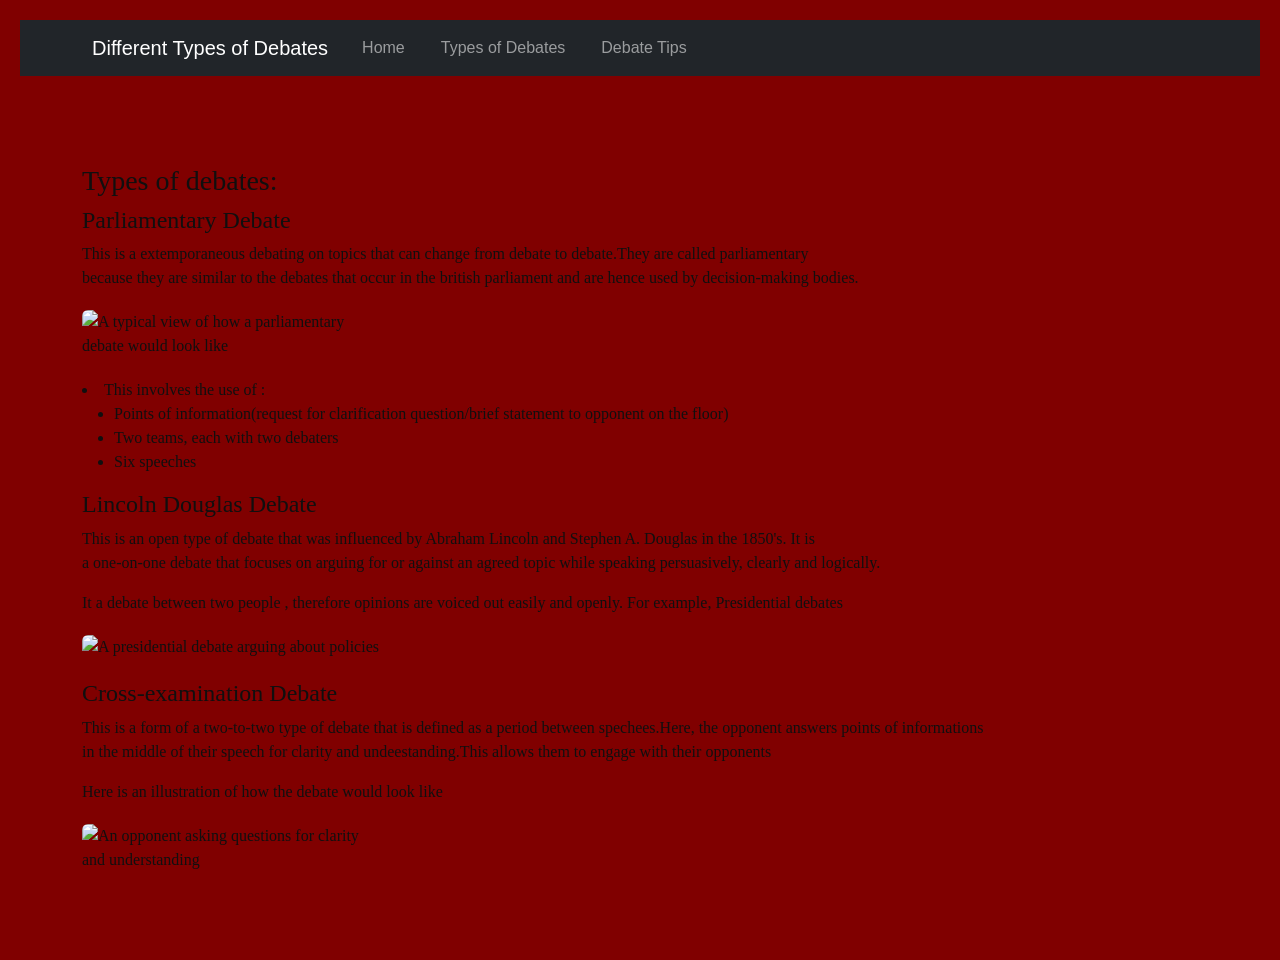
==== about.html @ 4d0df837 "Added CSS3 styling to the website" ====
<!DOCTYPE html>
<html lang="en">
<head>
    <meta charset="UTF-8">
    <meta name="viewport" content="width=device-width, initial-scale=1.0">
    <title>Debate Types</title>
    <!-- Bootstrap CSS -->
     <link href="https://cdn.jsdelivr.net/npm/bootstrap@5.3.0/dist/css/bootstrap.min.css" rel="stylesheet">
    <!--Custom CSS-->
    <link rel="stylesheet" href="styles.css">
</head>
<body>
    <header>
        <nav class="navbar navbar-expand-lg navbar-dark bg-dark">
            <div class="container">
                <a class="navbar-brand" href="index.html">Different Types of Debates</a>
                <button class="navbar-toggler" type="button" data-bs-toggle="collapse" data-bs-target="#navbarNav">
                    <span class="navbar-toggler-icon"></span>
                </button>
                <div class="collapse navbar-collapse" id="navbarNav">
                    <ul class="navbar-nav">
                        <li class="nav-item">
                            <a class="nav-link" href="index.html">Home</a>
                        </li>
                        <li class="nav-item">
                            <a class="nav-link" href="about.html">Types of Debates</a>
                        </li>
                        <li class="nav-item">
                            <a class="nav-link" href="tips.html">Debate Tips</a>
                        </li>
                    </ul>
                </div>
            </div>
        </nav>
    </header>
    <main class="container my-5">
        <h3>Types of debates:</h3>
            <h4>Parliamentary Debate</h4>
            <p>This is a extemporaneous debating on topics that can change from debate to debate.They are called parliamentary <br/> because they are similar to the debates that occur in the british parliament and are hence used by decision-making bodies.</p>
            <img src="https://encrypted-tbn0.gstatic.com/images?q=tbn:ANd9GcT6MBun-uBHI1ibvBYAsUE3tjvEq44zuuoKEg&s" width="300" alt="A typical view of how a parliamentary debate would look like"class="img-fluid rounded" >
            
            <li>This involves the use of :</li> 
            <ul>
                <li>Points of information(request for clarification question/brief statement to opponent on the floor)</li>
                <li>Two teams, each with two debaters</li>
                <li>Six speeches</li>
            </ul>

            <h4>Lincoln Douglas Debate</h4>
            <p>This is an open type of debate that was influenced by Abraham Lincoln and Stephen A. Douglas in the 1850's. It is <br/>a one-on-one debate that focuses on arguing for or against an agreed topic while speaking persuasively, clearly and logically.</p>
            <p> It a debate between two people , therefore opinions are voiced out easily and openly. For example, Presidential debates</p>
            <img src="https://encrypted-tbn0.gstatic.com/images?q=tbn:ANd9GcQPagMXit7XkWo7WSeFAiGFb_YT48g0gTz7xg&s" width=450 alt="A presidential debate arguing about policies" class="img-fluid rounded">
    
            <h4>Cross-examination Debate</h4>
            <p>This is a form of a two-to-two type of debate that is defined as a period between spechees.Here, the opponent answers points of informations <br/> in the middle of their speech for clarity and undeestanding.This allows them to engage with their opponents</p>
            <p>Here is an illustration of how the debate would look like</p>
             <img src="https://encrypted-tbn0.gstatic.com/images?q=tbn:ANd9GcTlMESCbdkKjGUyVUcdJCqq3OCMwsy4VGlZEg&s" width=300 alt="An opponent asking questions for clarity and understanding" class="img-fluid rounded">
    </main>

    <footer>
        <p>&copy; 2026 Debate Master</p>
    
    </footer>
    <!-- Bootstrap JS and dependencies -->
     <script src="https://cdn.jsdelivr.net/npm/@popperjs/core@2.11.6/dist/umd/popper.min.js"></script>
     <script src="https://cdn.jsdelivr.net/npm/bootstrap@5.3.0/dist/js/bootstrap.min.js"></script>
</body>
</html>
---- styles.css ----
body {
    background-color: rgb(rgb(184, 25, 25));
    background-color: #800000;
    color:rgb( 16, 15, 15);
    font-family: Cambria, Cochin, Georgia, Times, 'Times New Roman', serif;
}

h1 {
    
    color:rgb(14, 14, 14);
}


header {
    
    color: rgb(rgb(11, 11, 11));
    font-family: Arial, Helvetica, sans-serif;
    padding: 20px;
} 

h2 {
     color: rgb(rgb(9, 9, 9))
}

nav a {
    color: rgb(10, 10, 10);
    text-decoration: none;
    margin: 0 10px;

}
nav a:hover{
    text-decoration: underline;
}
main {
    padding: 20px;
    max-width: 850px;
    margin: 0 auto;
}

main img{
    max-width: 100%;
    height: auto;
    display: block;
    margin: 20px 0;
    ;
}

footer{
    background-color: rgb(9, 9, 9);
    color: white;
    text-align: centre;
    padding: 10px;
    position: fixed;
    width: 100%;
}

img{
    border: 5px solid rgb(rgb(153, 149, 149));
    border-style: none;
    border-radius: 10px;
}
p{
    font-size: medium 1.1em;
}
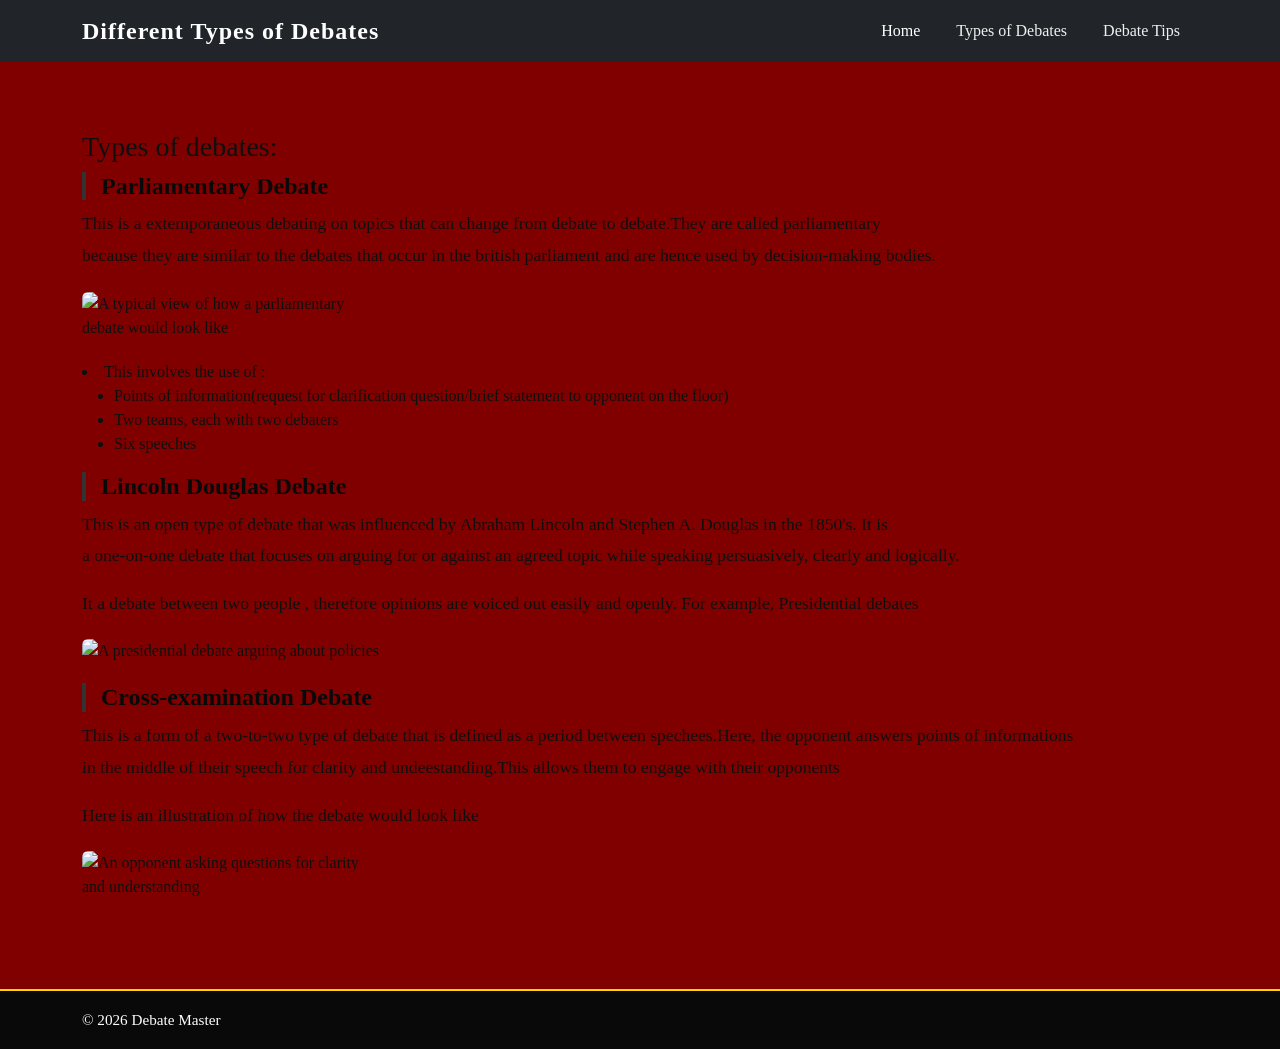
==== commit dcae2f08: "Added Bootstrap framework for styling and layout" ====
--- a/about.html
+++ b/about.html
@@ -13,14 +13,15 @@
     <header>
         <nav class="navbar navbar-expand-lg navbar-dark bg-dark">
             <div class="container">
-                <a class="navbar-brand" href="index.html">Different Types of Debates</a>
+                <a class="navbar-brand" href="index.html">
+                    <span class= "text warning"></span>Different Types of Debates</a>
                 <button class="navbar-toggler" type="button" data-bs-toggle="collapse" data-bs-target="#navbarNav">
                     <span class="navbar-toggler-icon"></span>
                 </button>
                 <div class="collapse navbar-collapse" id="navbarNav">
-                    <ul class="navbar-nav">
+                    <ul class="navbar-nav ms-auto">
                         <li class="nav-item">
-                            <a class="nav-link" href="index.html">Home</a>
+                            <a class="nav-link active" href="index.html">Home</a>
                         </li>
                         <li class="nav-item">
                             <a class="nav-link" href="about.html">Types of Debates</a>
@@ -58,7 +59,8 @@
     </main>
 
     <footer>
-        <p>&copy; 2026 Debate Master</p>
+        <div class="container">
+            <p>&copy; 2026 Debate Master</p>
     
     </footer>
     <!-- Bootstrap JS and dependencies -->
--- a/styles.css
+++ b/styles.css
@@ -1,64 +1,204 @@
 body {
-    background-color: rgb(rgb(184, 25, 25));
     background-color: #800000;
     color:rgb( 16, 15, 15);
     font-family: Cambria, Cochin, Georgia, Times, 'Times New Roman', serif;
 }
 
 h1 {
-    
-    color:rgb(14, 14, 14);
-}
-
-
-header {
-    
-    color: rgb(rgb(11, 11, 11));
-    font-family: Arial, Helvetica, sans-serif;
-    padding: 20px;
-} 
+    background-color: black;
+    color: #fbf8f8;
+}
+
 
 h2 {
      color: rgb(rgb(9, 9, 9))
 }
 
-nav a {
-    color: rgb(10, 10, 10);
-    text-decoration: none;
-    margin: 0 10px;
-
-}
-nav a:hover{
-    text-decoration: underline;
-}
+h4{
+    color:#090909;
+    font-weight: bold;
+    border-left: 4px solid #333;
+    padding-left: 15px;
+}
+
+
 main {
     padding: 20px;
     max-width: 850px;
     margin: 0 auto;
-}
+    min-height: calc(100vh-200px);
+    background-color: transparent;
+}
+
+p{
+    font-size: 1.1em;
+    line-height: 1.8;
+    color: #0f0f0f;
+}
+
+card{
+    background-color: #fff !important;
+    border: 1px solid #333;
+    border-radius: 10px;
+    box-shadow: 0 5px 15px rgba(0, 0, 0, 0.2);
+    transition: transform 0.3s ease;
+}
+
+card:hover{
+    transform: translateY(-5px);
+    box-shadow: 0 8px 25px rgba(0, 0, 0, 0.3);
+    border-color: #800000;
+
+}
+
+.card-body{
+    padding: 25px;
+}
+
+.card-title{
+    font-size: 1.5rem;
+    margin-bottom: 15px;
+    color:#800000;
+    display: flex;
+    align-items: center;
+}
+
+.card-text{
+    color: #333;
+    font-size: 1.3rem;
+    line-height: 1.6;
+}
+
+navbar{
+    font-size: 1.5rem;
+    font-weight: bold;
+    letter-spacing: 1px;
+    color: white !important;
+}
+
+.navbar-brand{
+    font-size: 1.5rem;
+    font-weight: bold;
+    letter-spacing: 1px;
+    color: white !important;
+}
+
+.navbar-brand span{
+    color: #ffd700 !important;
+}
+
+.nav-link{
+    color: #f0f0f0;
+    font-weight: 500;
+    margin: 0 10px;
+    position: relative;
+    transition: color 0.3s ease;
+}
+
+.nav-link:hover{
+    color: #ffd700;
+}
+
+.nav-link:hover{
+    color: #ffd700;
+}
+
+.nav-link.active{
+    color: #ffd700;
+}
+
+.nav-link::after{
+    content: '';
+    position: absolute;
+    width: 0;
+    height: 2px;
+    bottom: 0;
+    left: 50%;
+    background: #ffd700;
+    transition: all 0.3s ease;
+    transform: translateX(-50%);
+}
+
+.nav-link:hover::after{
+    width: 80%;
+}
+
+
 
 main img{
     max-width: 100%;
     height: auto;
     display: block;
     margin: 20px 0;
-    ;
 }
 
 footer{
     background-color: rgb(9, 9, 9);
     color: white;
     text-align: centre;
-    padding: 10px;
-    position: fixed;
+    padding: 15px 0;
     width: 100%;
+    border-top: 2px solid #ffd700;
+    margin-top: 50px;
+}
+
+footer p{
+    color: white;
+    margin: 0;
+    font-size: 0.95rem;
 }
 
 img{
     border: 5px solid rgb(rgb(153, 149, 149));
     border-style: none;
     border-radius: 10px;
-}
-p{
-    font-size: medium 1.1em;
-}+    max-width: 100%;
+    height: auto;
+}
+main img{
+    max-width: 100%;
+    height: auto;
+    display: block;
+    margin: 20px 0;
+}
+
+.badge.bg-warning{
+    background-color: #ffd700 !important;
+    color:#4a0000 !important;
+    font-weight:bold;
+    padding: 8px 12px;
+}
+
+@media(max-width: 768px){
+    .navbar-brand{
+        font-size: 1.2rem;
+
+    }
+
+    h4{
+        font-size: 1.5rem;
+    }
+    main{
+        padding: 15px;
+        max-width: 100%;
+    }
+    .card{
+        margin-top: 20px;
+    }
+}
+
+@keyframes fadeIn{
+    from{
+        opacity: 0;
+        transform: translateY(0);
+    }
+}
+
+main{
+    animation: fadeIn 0.8s ease-out;
+}
+
+.text-centre{
+    text-align: center;
+}
+ 
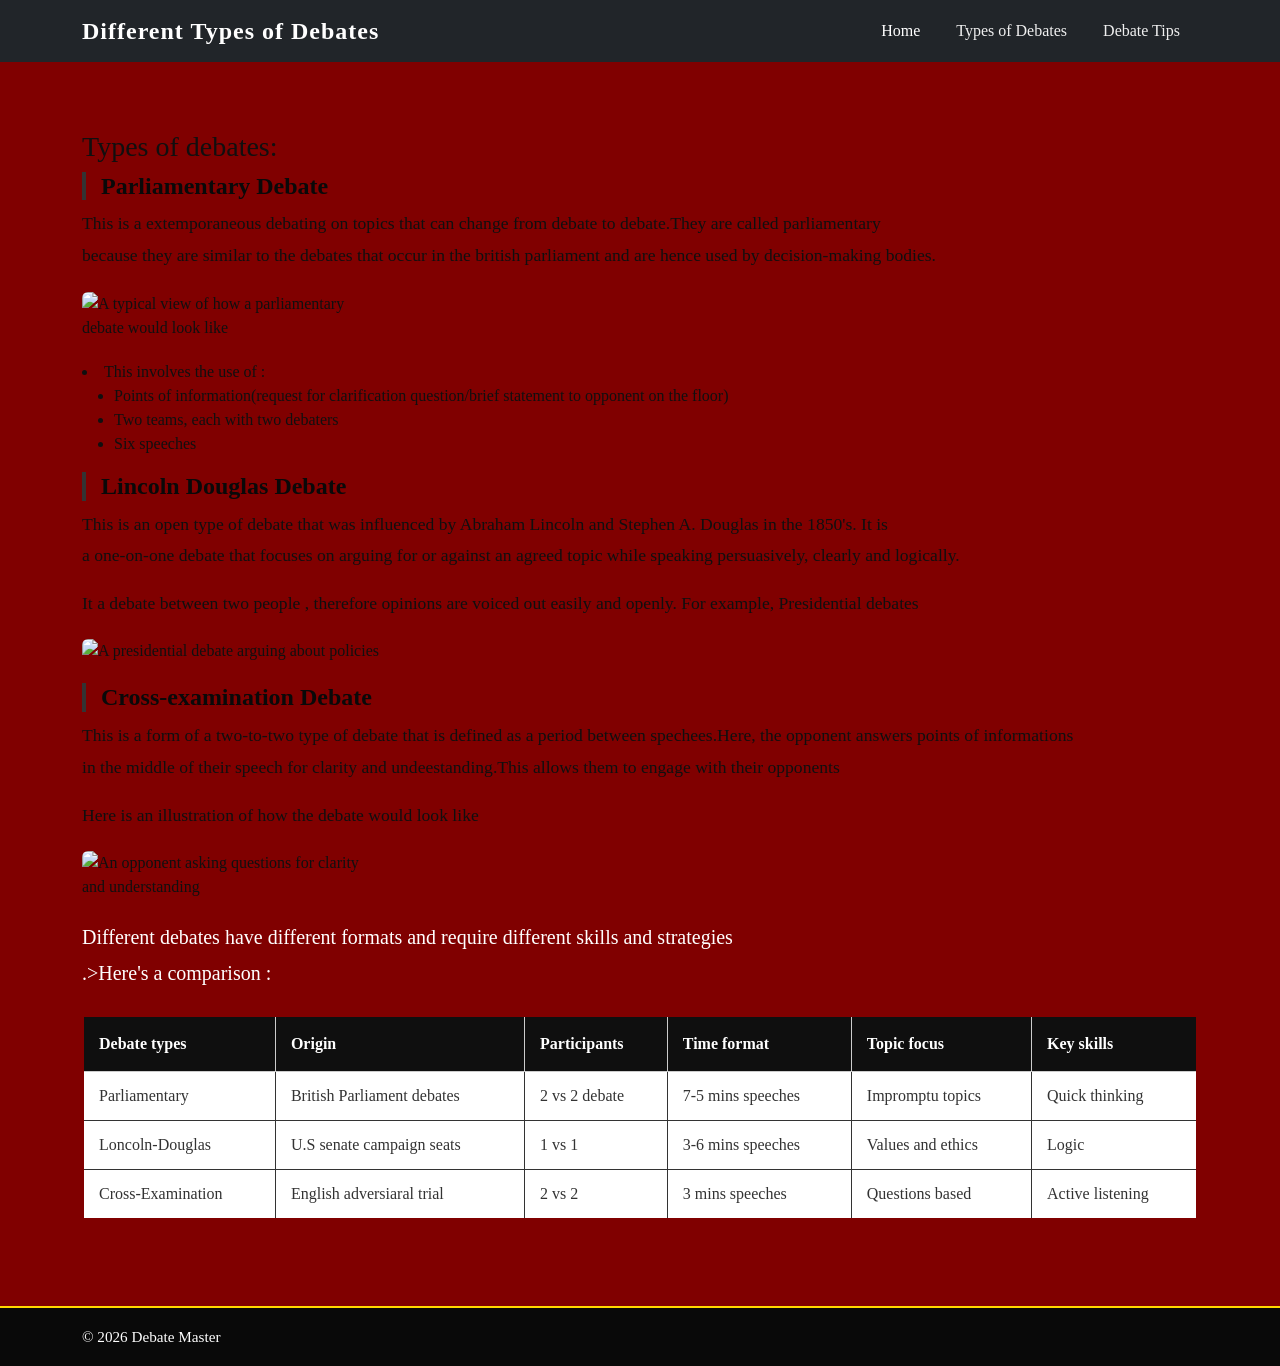
==== commit 57f33cf3: "Added table" ====
--- a/about.html
+++ b/about.html
@@ -56,6 +56,49 @@
             <p>This is a form of a two-to-two type of debate that is defined as a period between spechees.Here, the opponent answers points of informations <br/> in the middle of their speech for clarity and undeestanding.This allows them to engage with their opponents</p>
             <p>Here is an illustration of how the debate would look like</p>
              <img src="https://encrypted-tbn0.gstatic.com/images?q=tbn:ANd9GcTlMESCbdkKjGUyVUcdJCqq3OCMwsy4VGlZEg&s" width=300 alt="An opponent asking questions for clarity and understanding" class="img-fluid rounded">
+             
+                <p class="lead mb-4 text-white">Different debates have different formats and require different skills and strategies<br/>.>Here's a comparison :</p>
+            
+            <div class="table-responsive">
+                <table class="table table-bordered table-custom">
+                    <thead class="bg-dark  text-warning">
+                        <tr>
+                            <th>Debate types</th>
+                            <th>Origin</th>
+                            <th>Participants</th>
+                            <th>Time format</th>
+                            <th>Topic focus</th>
+                            <th>Key skills</th>
+                        </tr>
+                    </thead>
+                    <tbody>
+                        <tr>
+                            <td>Parliamentary</td>
+                            <td>British Parliament debates</td>
+                            <td>2 vs 2 debate</td>
+                            <td>7-5 mins speeches</td>
+                            <td>Impromptu topics</td>
+                            <td>Quick thinking</td>
+                         </tr>
+                         <tr>
+                            <td>Loncoln-Douglas</td>
+                            <td>U.S senate campaign seats</td>
+                            <td>1 vs 1</td>
+                            <td>3-6 mins speeches</td>
+                            <td>Values and ethics</td>
+                            <td>Logic </td>
+                        </tr>
+                        <tr>
+                            <td>Cross-Examination</td>
+                            <td>English adversiaral trial</td>
+                            <td>2 vs 2</td>
+                            <td>3 mins speeches</td>
+                            <td>Questions based</td>
+                            <td>Active listening</td>
+                        </tr>
+                    </tbody>
+                </table>
+             </div>
     </main>
 
     <footer>
--- a/styles.css
+++ b/styles.css
@@ -35,7 +35,39 @@
     line-height: 1.8;
     color: #0f0f0f;
 }
-
+.table-custom{
+    background-color: white;
+    border-radius: 10px;
+    box-shadow: 0 5x 15px rgba(0, 0, 0, 0.2) ;
+    border-collapse: collapse;
+    width: 100%;
+}
+.table-custom:thead{
+    background-color: #0f0f0f;
+    color: white;
+}
+.table-custom th{
+    padding: 15px;
+    font-weight: bold;
+    border-bottom: 2px solid #ffd700;
+    background-color: #0f0f0f;
+    color: white;
+}
+.table-custom td{
+    padding: 12px 15px;
+    color: #333;
+    vertical-align: middle;
+    border: 1px solid  #333;
+}
+.table-bordered{
+    border: 2px solid #800000;
+}
+.table-bordered th{
+    border: 1px solid #cccccc;
+}
+.table-custom tbody tr:hover{
+    background-color: #fff3e0;
+}
 card{
     background-color: #fff !important;
     border: 1px solid #333;
@@ -168,6 +200,35 @@
     font-weight:bold;
     padding: 8px 12px;
 }
+button{
+    display: inline-block;
+    padding: 10px 20px;
+    background-color: #800000;
+    color: white;
+    border: 2px solid #ffd700;
+    border-radius: 5px;
+    text-decoration: none;
+    font-weight: bold;
+
+}
+.btn-signup {
+    display: inline-block;
+    padding: 8px 20px;
+    background-color: #800000;
+    color: white;
+    border: 2px solid #ffd700;
+    border-radius: 5px;
+    font-weight: bold;
+    cursor: pointer;
+    transition: all 0.3s ease;
+    margin-left: 10px;
+    white-space: nowrap;  /* Prevents text wrapping */
+}
+
+.btn-signup:hover {
+    background-color: #660000;
+    transform: scale(1.05);
+}
 
 @media(max-width: 768px){
     .navbar-brand{
@@ -184,6 +245,11 @@
     }
     .card{
         margin-top: 20px;
+    }
+    .btn-signup {
+        margin-right: 10px;
+        padding: 6px 15px;
+        font-size: 0.9rem;
     }
 }
 
